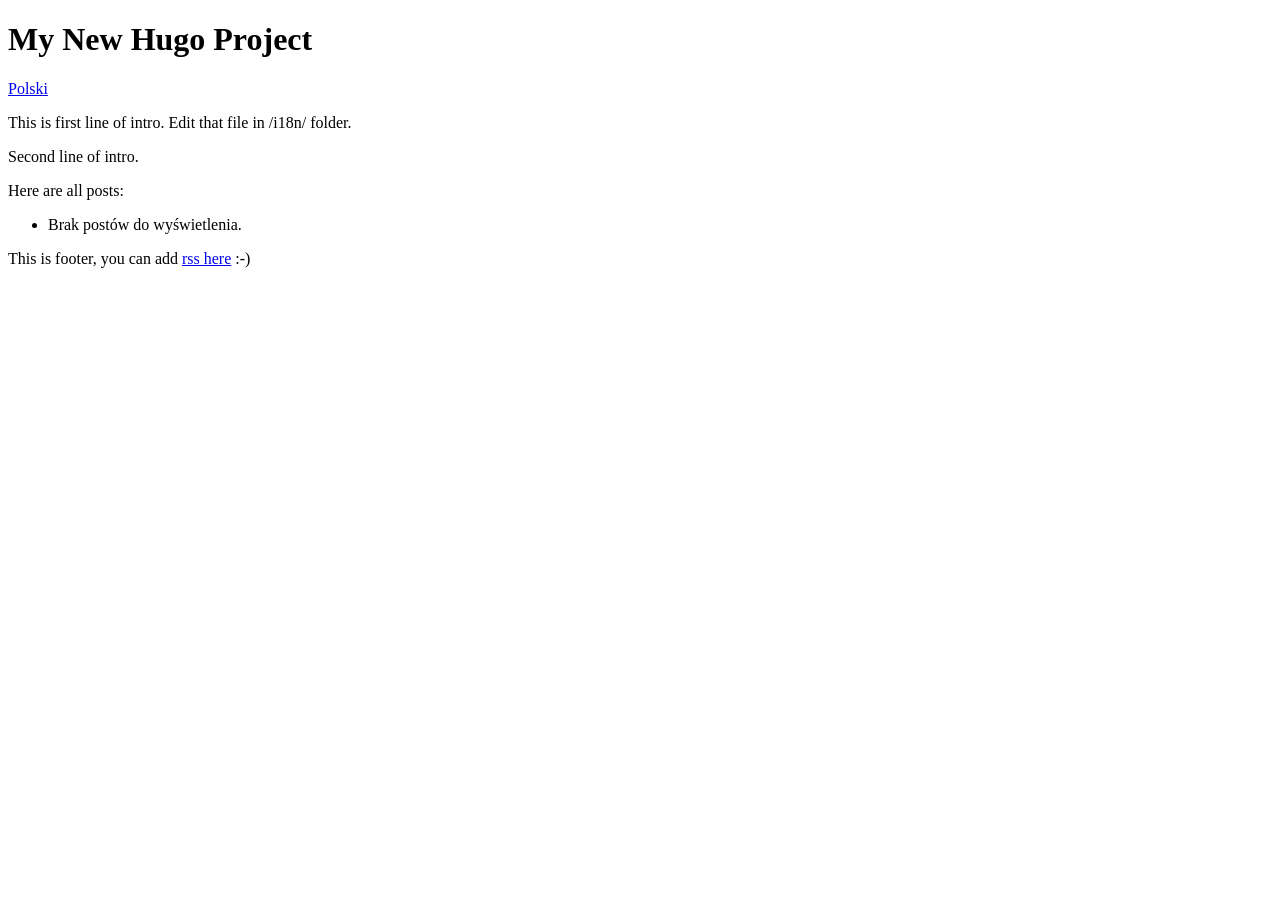
==== public/index.html @ 9b2324e7 "Initial commit of Hugo blog source" ====
<!DOCTYPE html>
<html lang="en-us">
<head>
	<meta name="generator" content="Hugo 0.165.0"><script src="/livereload.js?mindelay=10&amp;v=2&amp;port=1313&amp;path=livereload" data-no-instant defer></script>    <meta charset="utf-8">
  <meta http-equiv="X-UA-Compatible" content="IE=edge">
  <meta name="viewport" content="width=device-width, initial-scale=1">
  <title>My New Hugo Project</title>
  
  
  
    <meta name="description" content="This line is from content/_index.md.
Go to firstpost.">
  

  <meta property="og:url" content="http://localhost:1313/">
	<meta property="og:site_name" content="My New Hugo Project">
	<meta property="og:title" content="Home page">
	<meta property="og:description" content="This line is from content/_index.md.
Go to firstpost.">
	<meta property="og:locale" content="en_us">
	<meta property="og:type" content="website">

  
	<meta name="twitter:card" content="summary">
	<meta name="twitter:title" content="Home page">
	<meta name="twitter:description" content="This line is from content/_index.md.
Go to firstpost.">

  
	<meta itemprop="name" content="Home page">
	<meta itemprop="description" content="This line is from content/_index.md.
Go to firstpost.">
	<meta itemprop="wordCount" content="8">


  
    <link rel="icon" href="/favicon.ico">
  
  
  
  
  <link rel="stylesheet" href="/css/main.177fc6cf82c2ed8be7a8e20c16aea1a64393525558eae6222ce662b0de2437ca7474fc531011e9791177537b9ded71ae115c7eb3049040819306bd0f5c3e642a.css" integrity="sha512-F3/Gz4LC7YvnqOIMFq6hpkOTUlVY6uYiLOZisN4kN8p0dPxTEBHpeRF3U3ud7XGuEVx&#43;swSQQIGTBr0PXD5kKg==">
  
</head>
<body a="auto">
    <main class="page-content" aria-label="Content">
        <div class="w">
            
            
            <header class="site-header">
                <h1 class="site-title">My New Hugo Project</h1>
                <div class="header-nav">
                    <div class="menu-links">
                        
                        
                        
                        
                    </div>
                
                    <div class="language-switcher">
                        
                            
                                <a href="http://localhost:1313/pl/">Polski</a>
                            
                        
                    </div>
                </div>
            </header>
            

            


<p>This is first line of intro. Edit that file in /i18n/ folder.</p>
            

<p>Second line of intro.</p>






    
        <p>
            Here are all posts:
        </p>
        <ul>
            
            
            
                
            
            
                <li>Brak postów do wyświetlenia.</li>
            
            
        </ul>
    

    

    




            <footer>
                <p>This is footer, you can add <a href="../en/index.xml">rss here</a>  :-)</p>
            </footer>
        </div>
    </main></body>
</html>
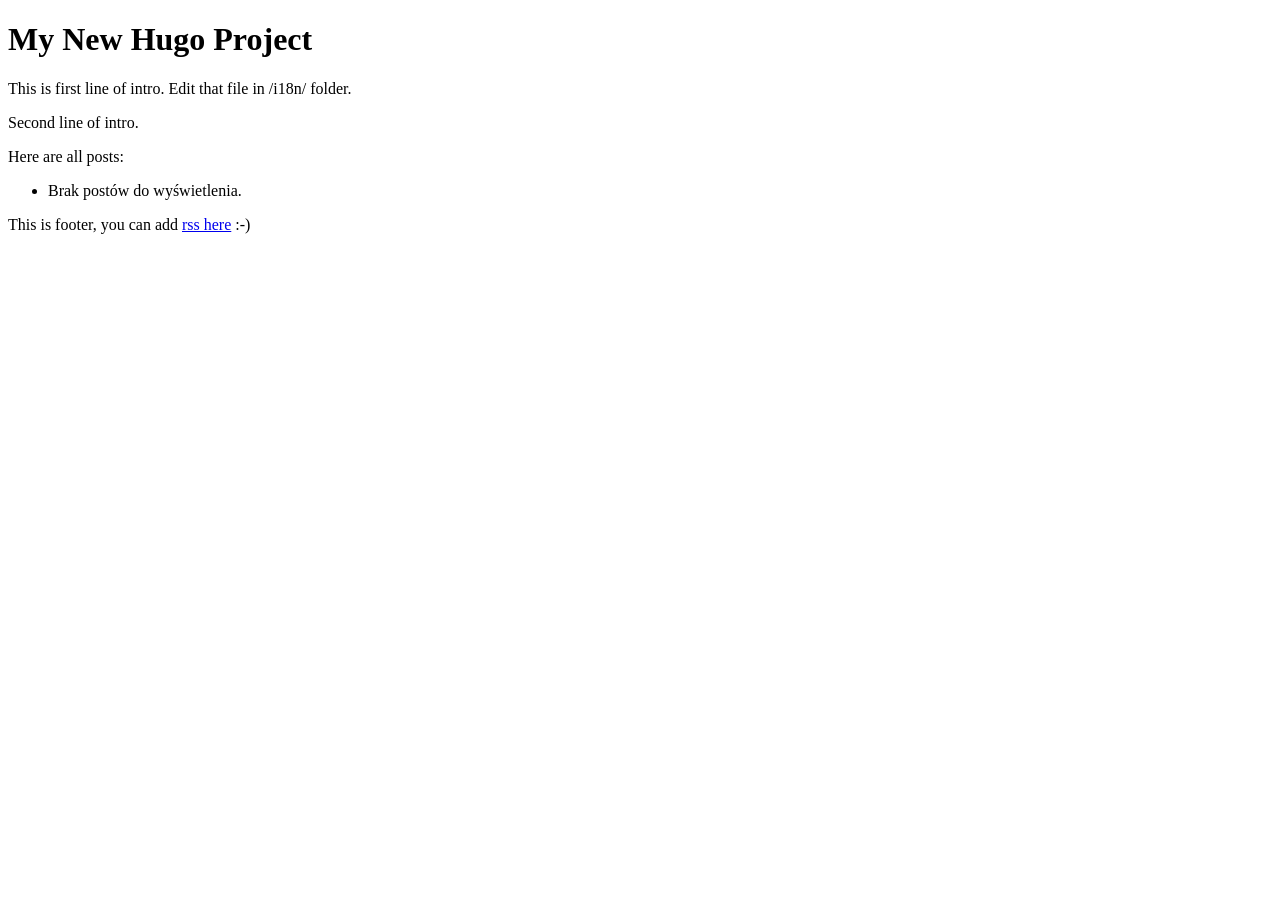
==== commit a246c946: "Fix language deprecations, run minify" ====
--- a/public/index.html
+++ b/public/index.html
@@ -1,113 +1,5 @@
-<!DOCTYPE html>
-<html lang="en-us">
-<head>
-	<meta name="generator" content="Hugo 0.165.0"><script src="/livereload.js?mindelay=10&amp;v=2&amp;port=1313&amp;path=livereload" data-no-instant defer></script>    <meta charset="utf-8">
-  <meta http-equiv="X-UA-Compatible" content="IE=edge">
-  <meta name="viewport" content="width=device-width, initial-scale=1">
-  <title>My New Hugo Project</title>
-  
-  
-  
-    <meta name="description" content="This line is from content/_index.md.
-Go to firstpost.">
-  
-
-  <meta property="og:url" content="http://localhost:1313/">
-	<meta property="og:site_name" content="My New Hugo Project">
-	<meta property="og:title" content="Home page">
-	<meta property="og:description" content="This line is from content/_index.md.
-Go to firstpost.">
-	<meta property="og:locale" content="en_us">
-	<meta property="og:type" content="website">
-
-  
-	<meta name="twitter:card" content="summary">
-	<meta name="twitter:title" content="Home page">
-	<meta name="twitter:description" content="This line is from content/_index.md.
-Go to firstpost.">
-
-  
-	<meta itemprop="name" content="Home page">
-	<meta itemprop="description" content="This line is from content/_index.md.
-Go to firstpost.">
-	<meta itemprop="wordCount" content="8">
-
-
-  
-    <link rel="icon" href="/favicon.ico">
-  
-  
-  
-  
-  <link rel="stylesheet" href="/css/main.177fc6cf82c2ed8be7a8e20c16aea1a64393525558eae6222ce662b0de2437ca7474fc531011e9791177537b9ded71ae115c7eb3049040819306bd0f5c3e642a.css" integrity="sha512-F3/Gz4LC7YvnqOIMFq6hpkOTUlVY6uYiLOZisN4kN8p0dPxTEBHpeRF3U3ud7XGuEVx&#43;swSQQIGTBr0PXD5kKg==">
-  
-</head>
-<body a="auto">
-    <main class="page-content" aria-label="Content">
-        <div class="w">
-            
-            
-            <header class="site-header">
-                <h1 class="site-title">My New Hugo Project</h1>
-                <div class="header-nav">
-                    <div class="menu-links">
-                        
-                        
-                        
-                        
-                    </div>
-                
-                    <div class="language-switcher">
-                        
-                            
-                                <a href="http://localhost:1313/pl/">Polski</a>
-                            
-                        
-                    </div>
-                </div>
-            </header>
-            
-
-            
-
-
-<p>This is first line of intro. Edit that file in /i18n/ folder.</p>
-            
-
-<p>Second line of intro.</p>
-
-
-
-
-
-
-    
-        <p>
-            Here are all posts:
-        </p>
-        <ul>
-            
-            
-            
-                
-            
-            
-                <li>Brak postów do wyświetlenia.</li>
-            
-            
-        </ul>
-    
-
-    
-
-    
-
-
-
-
-            <footer>
-                <p>This is footer, you can add <a href="../en/index.xml">rss here</a>  :-)</p>
-            </footer>
-        </div>
-    </main></body>
-</html>
+<!doctype html><html lang=en-us><head><meta name=generator content="Hugo 0.165.0"><meta charset=utf-8><meta http-equiv=X-UA-Compatible content="IE=edge"><meta name=viewport content="width=device-width,initial-scale=1"><title>My New Hugo Project</title><meta name=description content="This line is from content/_index.md.
+Go to firstpost."><meta property="og:url" content="https://github.com/athena-r/athenas-stuff.git/"><meta property="og:site_name" content="My New Hugo Project"><meta property="og:title" content="Home page"><meta property="og:description" content="This line is from content/_index.md.
+Go to firstpost."><meta property="og:locale" content="en_us"><meta property="og:type" content="website"><meta name=twitter:card content="summary"><meta name=twitter:title content="Home page"><meta name=twitter:description content="This line is from content/_index.md.
+Go to firstpost."><meta itemprop=name content="Home page"><meta itemprop=description content="This line is from content/_index.md.
+Go to firstpost."><meta itemprop=wordCount content="8"><link rel=icon href=/athena-r/athenas-stuff.git/favicon.ico><link rel=stylesheet href=/athena-r/athenas-stuff.git/css/main.bf84d18a708b99ef9b810801a1cc608b041a2447a11c2267b54e87c31e59fba1f2e3b49c570b89914d24ec422fd9274bd10efcf59f316e1f535d6efdde716111.css integrity="sha512-v4TRinCLme+bgQgBocxgiwQaJEehHCJntU6Hwx5Z+6Hy47ScVwuJkU0k7EIv2SdL0Q789Z8xbh9TXW793nFhEQ=="></head><body a=auto><main class=page-content aria-label=Content><div class=w><header class=site-header><h1 class=site-title>My New Hugo Project</h1><div class=header-nav><div class=menu-links></div><div class=language-switcher></div></div></header><p>This is first line of intro. Edit that file in /i18n/ folder.</p><p>Second line of intro.</p><p>Here are all posts:</p><ul><li>Brak postów do wyświetlenia.</li></ul><footer><p>This is footer, you can add <a href=../en/index.xml>rss here</a> :-)</p></footer></div></main></body></html>
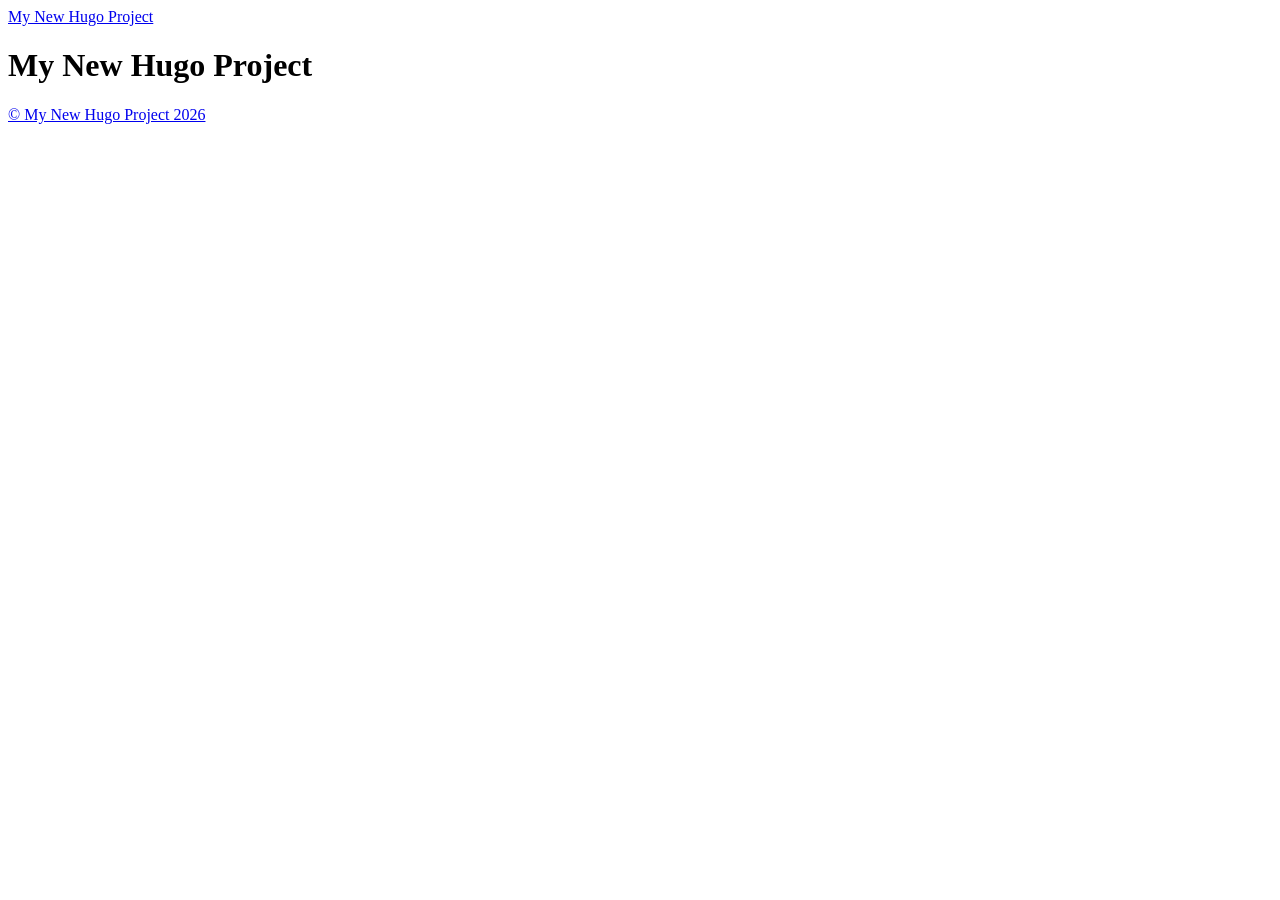
==== commit e6db5f1e: "Switch to Ananke for better support and quick start guidance" ====
--- a/public/index.html
+++ b/public/index.html
@@ -1,5 +1,31 @@
-<!doctype html><html lang=en-us><head><meta name=generator content="Hugo 0.165.0"><meta charset=utf-8><meta http-equiv=X-UA-Compatible content="IE=edge"><meta name=viewport content="width=device-width,initial-scale=1"><title>My New Hugo Project</title><meta name=description content="This line is from content/_index.md.
-Go to firstpost."><meta property="og:url" content="https://github.com/athena-r/athenas-stuff.git/"><meta property="og:site_name" content="My New Hugo Project"><meta property="og:title" content="Home page"><meta property="og:description" content="This line is from content/_index.md.
-Go to firstpost."><meta property="og:locale" content="en_us"><meta property="og:type" content="website"><meta name=twitter:card content="summary"><meta name=twitter:title content="Home page"><meta name=twitter:description content="This line is from content/_index.md.
-Go to firstpost."><meta itemprop=name content="Home page"><meta itemprop=description content="This line is from content/_index.md.
-Go to firstpost."><meta itemprop=wordCount content="8"><link rel=icon href=/athena-r/athenas-stuff.git/favicon.ico><link rel=stylesheet href=/athena-r/athenas-stuff.git/css/main.bf84d18a708b99ef9b810801a1cc608b041a2447a11c2267b54e87c31e59fba1f2e3b49c570b89914d24ec422fd9274bd10efcf59f316e1f535d6efdde716111.css integrity="sha512-v4TRinCLme+bgQgBocxgiwQaJEehHCJntU6Hwx5Z+6Hy47ScVwuJkU0k7EIv2SdL0Q789Z8xbh9TXW793nFhEQ=="></head><body a=auto><main class=page-content aria-label=Content><div class=w><header class=site-header><h1 class=site-title>My New Hugo Project</h1><div class=header-nav><div class=menu-links></div><div class=language-switcher></div></div></header><p>This is first line of intro. Edit that file in /i18n/ folder.</p><p>Second line of intro.</p><p>Here are all posts:</p><ul><li>Brak postów do wyświetlenia.</li></ul><footer><p>This is footer, you can add <a href=../en/index.xml>rss here</a> :-)</p></footer></div></main></body></html>+<!doctype html><html lang=en-us><head><meta charset=utf-8><meta http-equiv=X-UA-Compatible content="IE=edge,chrome=1"><title>My New Hugo Project</title><meta name=viewport content="width=device-width,minimum-scale=1"><meta name=description content><meta name=generator content="Hugo 0.165.0"><meta name=robots content="index, follow"><link rel=stylesheet href=/athena-r/athenas-stuff.git/ananke/css/main.02a37ad6c4e155c542d276915a0e3f83f5c7c5fec443350f6e60753f1679b7a7.css integrity="sha256-AqN61sThVcVC0naRWg4/g/XHxf7EQzUPbmB1PxZ5t6c=" crossorigin=anonymous><script>(function(){"use strict";function t(){for(var t=document.querySelectorAll(".code-block .code-copy[hidden]"),e=0;e<t.length;e++)t[e].hidden=!1}document.readyState==="loading"?document.addEventListener("DOMContentLoaded",t):t();function e(e){var t=e.querySelector(".code-copy-label"),n=t?t.textContent:null;e.classList.add("is-copied"),t&&(t.textContent="Copied"),window.setTimeout(function(){e.classList.remove("is-copied"),t&&n!==null&&(t.textContent=n)},2e3)}function n(e){var n,t=document.createElement("textarea");t.value=e,t.setAttribute("readonly",""),t.style.position="absolute",t.style.left="-9999px",document.body.appendChild(t),t.select(),n=!1;try{n=document.execCommand("copy")}catch{n=!1}return document.body.removeChild(t),n}function s(t){var s,o,a,i=t.closest(".code-block");if(!i)return;if(s=i.querySelector("pre"),!s)return;a=s.querySelector("code")||s,o=a.innerText,navigator.clipboard&&navigator.clipboard.writeText?navigator.clipboard.writeText(o).then(function(){e(t)},function(){n(o)&&e(t)}):n(o)&&e(t)}document.addEventListener("click",function(e){var t=e.target.closest(".code-copy");t&&s(t)})})()</script><link href=/athena-r/athenas-stuff.git/index.xml rel=alternate type=application/rss+xml title="My New Hugo Project"><link href=/athena-r/athenas-stuff.git/index.xml rel=feed type=application/rss+xml title="My New Hugo Project"><link rel=canonical href=https://github.com/athena-r/athenas-stuff.git/><meta property="og:url" content="https://github.com/athena-r/athenas-stuff.git/"><meta property="og:site_name" content="My New Hugo Project"><meta property="og:title" content="My New Hugo Project"><meta property="og:locale" content="en_us"><meta property="og:type" content="website"><meta itemprop=name content="My New Hugo Project"><meta name=twitter:card content="summary"><meta name=twitter:title content="My New Hugo Project"></head><body class="ma0 avenir bg-near-white production is-home"><header><div class="pb3-m pb6-l bg-black"><nav class="pv3 ph3 ph4-ns" role=navigation><div class="flex-l center items-center justify-between"><a href=/athena-r/athenas-stuff.git/ class="f3 fw2 hover-white white-90 dib no-underline">My New Hugo Project</a><div class="flex-l items-center"><div class=ananke-socials></div></div></div></nav><div class="tc-l pv3 ph3 ph4-ns"><h1 class="f2 f-subheadline-l fw2 light-silver mb0 lh-title">My New Hugo Project</h1></div></div></header><main class=pb7 role=main><article class="cf ph3 ph5-l pv3 pv4-l f4 tc-l center measure-wide lh-copy nested-links mid-gray"></article></main><footer class="bg-black bottom-0 w-100 pa3" role=contentinfo><div class="flex justify-between"><a class="f4 fw4 hover-white white-70 dn dib-ns pv2 ph3 no-underline" href=https://github.com/athena-r/athenas-stuff.git/>&copy; My New Hugo Project 2026</a><div><div class=ananke-socials></div></div></div></footer></body></html>
+
+
+
+
+
+
+
+
+
+
+
+
+
+
+
+
+
+
+
+
+
+
+
+
+
+
+
+
+
+
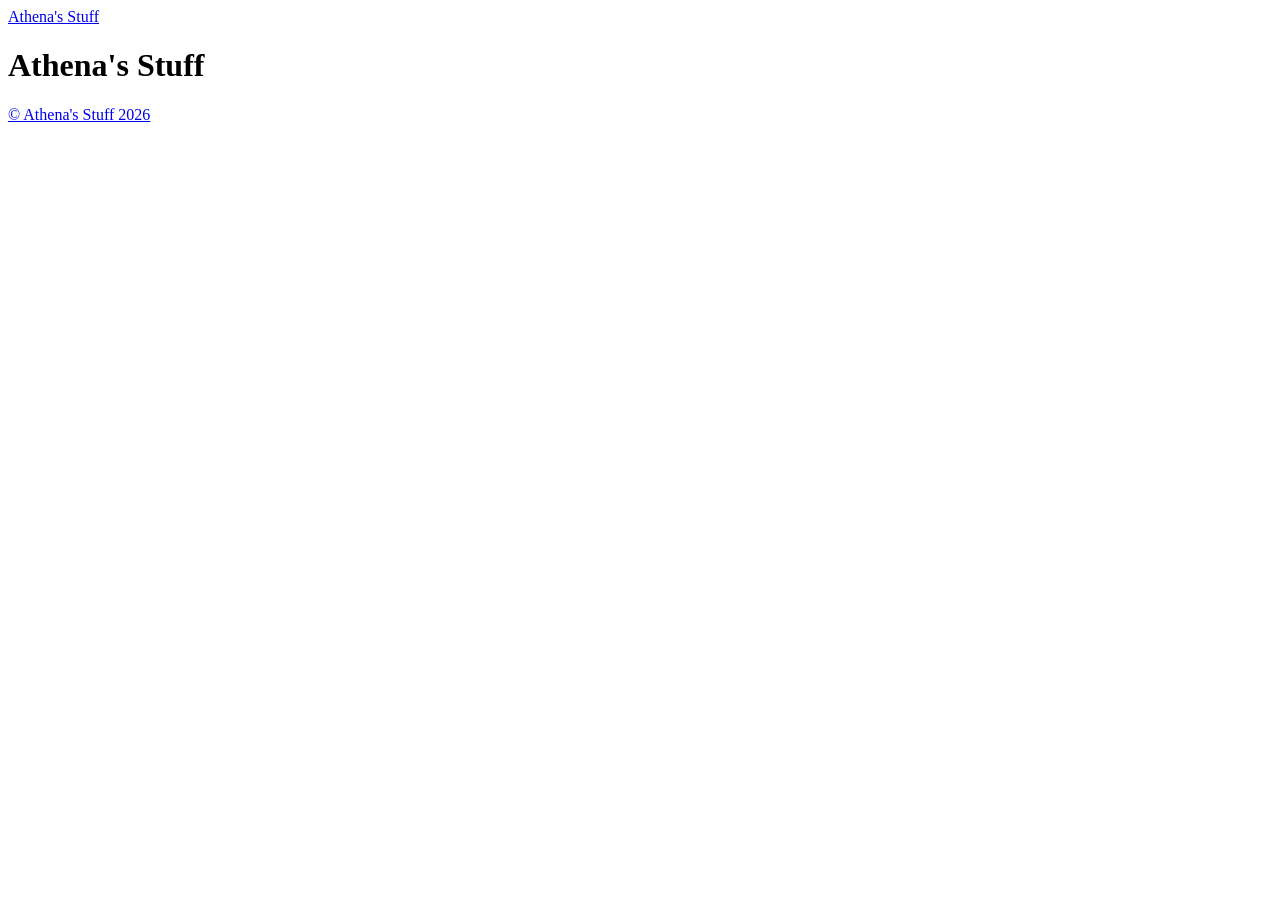
==== commit a1ec2255: "Switch name to Athena's Stuff" ====
--- a/public/index.html
+++ b/public/index.html
@@ -1,31 +1,205 @@
-<!doctype html><html lang=en-us><head><meta charset=utf-8><meta http-equiv=X-UA-Compatible content="IE=edge,chrome=1"><title>My New Hugo Project</title><meta name=viewport content="width=device-width,minimum-scale=1"><meta name=description content><meta name=generator content="Hugo 0.165.0"><meta name=robots content="index, follow"><link rel=stylesheet href=/athena-r/athenas-stuff.git/ananke/css/main.02a37ad6c4e155c542d276915a0e3f83f5c7c5fec443350f6e60753f1679b7a7.css integrity="sha256-AqN61sThVcVC0naRWg4/g/XHxf7EQzUPbmB1PxZ5t6c=" crossorigin=anonymous><script>(function(){"use strict";function t(){for(var t=document.querySelectorAll(".code-block .code-copy[hidden]"),e=0;e<t.length;e++)t[e].hidden=!1}document.readyState==="loading"?document.addEventListener("DOMContentLoaded",t):t();function e(e){var t=e.querySelector(".code-copy-label"),n=t?t.textContent:null;e.classList.add("is-copied"),t&&(t.textContent="Copied"),window.setTimeout(function(){e.classList.remove("is-copied"),t&&n!==null&&(t.textContent=n)},2e3)}function n(e){var n,t=document.createElement("textarea");t.value=e,t.setAttribute("readonly",""),t.style.position="absolute",t.style.left="-9999px",document.body.appendChild(t),t.select(),n=!1;try{n=document.execCommand("copy")}catch{n=!1}return document.body.removeChild(t),n}function s(t){var s,o,a,i=t.closest(".code-block");if(!i)return;if(s=i.querySelector("pre"),!s)return;a=s.querySelector("code")||s,o=a.innerText,navigator.clipboard&&navigator.clipboard.writeText?navigator.clipboard.writeText(o).then(function(){e(t)},function(){n(o)&&e(t)}):n(o)&&e(t)}document.addEventListener("click",function(e){var t=e.target.closest(".code-copy");t&&s(t)})})()</script><link href=/athena-r/athenas-stuff.git/index.xml rel=alternate type=application/rss+xml title="My New Hugo Project"><link href=/athena-r/athenas-stuff.git/index.xml rel=feed type=application/rss+xml title="My New Hugo Project"><link rel=canonical href=https://github.com/athena-r/athenas-stuff.git/><meta property="og:url" content="https://github.com/athena-r/athenas-stuff.git/"><meta property="og:site_name" content="My New Hugo Project"><meta property="og:title" content="My New Hugo Project"><meta property="og:locale" content="en_us"><meta property="og:type" content="website"><meta itemprop=name content="My New Hugo Project"><meta name=twitter:card content="summary"><meta name=twitter:title content="My New Hugo Project"></head><body class="ma0 avenir bg-near-white production is-home"><header><div class="pb3-m pb6-l bg-black"><nav class="pv3 ph3 ph4-ns" role=navigation><div class="flex-l center items-center justify-between"><a href=/athena-r/athenas-stuff.git/ class="f3 fw2 hover-white white-90 dib no-underline">My New Hugo Project</a><div class="flex-l items-center"><div class=ananke-socials></div></div></div></nav><div class="tc-l pv3 ph3 ph4-ns"><h1 class="f2 f-subheadline-l fw2 light-silver mb0 lh-title">My New Hugo Project</h1></div></div></header><main class=pb7 role=main><article class="cf ph3 ph5-l pv3 pv4-l f4 tc-l center measure-wide lh-copy nested-links mid-gray"></article></main><footer class="bg-black bottom-0 w-100 pa3" role=contentinfo><div class="flex justify-between"><a class="f4 fw4 hover-white white-70 dn dib-ns pv2 ph3 no-underline" href=https://github.com/athena-r/athenas-stuff.git/>&copy; My New Hugo Project 2026</a><div><div class=ananke-socials></div></div></div></footer></body></html>
-
-
-
-
-
-
-
-
-
-
-
-
-
-
-
-
-
-
-
-
-
-
-
-
-
-
-
-
-
-
+<!DOCTYPE html>
+<html lang="en-us">
+  <head>
+    <meta charset="utf-8">
+    <meta http-equiv="X-UA-Compatible" content="IE=edge,chrome=1">
+    
+    <title>Athena&#39;s Stuff</title>
+    <meta name="viewport" content="width=device-width,minimum-scale=1">
+    <meta name="description" content="">
+    <meta name="generator" content="Hugo 0.165.0">
+    
+    
+    
+      <meta name="robots" content="index, follow">
+    
+    
+
+    <link rel="stylesheet" href="/athena-r/athenas-stuff.git/ananke/css/main.02a37ad6c4e155c542d276915a0e3f83f5c7c5fec443350f6e60753f1679b7a7.css" integrity="sha256-AqN61sThVcVC0naRWg4/g/XHxf7EQzUPbmB1PxZ5t6c=" crossorigin="anonymous">
+    <script>
+  (function () {
+    "use strict";
+
+    
+    
+    function revealButtons() {
+      var buttons = document.querySelectorAll(".code-block .code-copy[hidden]");
+      for (var i = 0; i < buttons.length; i++) {
+        buttons[i].hidden = false;
+      }
+    }
+    if (document.readyState === "loading") {
+      document.addEventListener("DOMContentLoaded", revealButtons);
+    } else {
+      revealButtons();
+    }
+
+    function flash(button) {
+      var label = button.querySelector(".code-copy-label");
+      var previous = label ? label.textContent : null;
+      button.classList.add("is-copied");
+      if (label) label.textContent = "Copied";
+      window.setTimeout(function () {
+        button.classList.remove("is-copied");
+        if (label && previous !== null) label.textContent = previous;
+      }, 2000);
+    }
+
+    function legacyCopy(text) {
+      var area = document.createElement("textarea");
+      area.value = text;
+      area.setAttribute("readonly", "");
+      area.style.position = "absolute";
+      area.style.left = "-9999px";
+      document.body.appendChild(area);
+      area.select();
+      var ok = false;
+      try {
+        ok = document.execCommand("copy");
+      } catch (e) {
+        ok = false;
+      }
+      document.body.removeChild(area);
+      return ok;
+    }
+
+    function copyFrom(button) {
+      var container = button.closest(".code-block");
+      if (!container) return;
+      var pre = container.querySelector("pre");
+      if (!pre) return;
+      var source = pre.querySelector("code") || pre;
+      var text = source.innerText;
+
+      if (navigator.clipboard && navigator.clipboard.writeText) {
+        navigator.clipboard.writeText(text).then(
+          function () { flash(button); },
+          function () { if (legacyCopy(text)) flash(button); }
+        );
+      } else if (legacyCopy(text)) {
+        flash(button);
+      }
+    }
+
+    document.addEventListener("click", function (event) {
+      var button = event.target.closest(".code-copy");
+      if (button) copyFrom(button);
+    });
+  })();
+</script>
+
+    
+      
+
+    
+
+    
+    
+      <link href="/athena-r/athenas-stuff.git/index.xml" rel="alternate" type="application/rss+xml" title="Athena&#39;s Stuff" />
+      <link href="/athena-r/athenas-stuff.git/index.xml" rel="feed" type="application/rss+xml" title="Athena&#39;s Stuff" />
+      
+    
+
+    
+      <link rel="canonical" href="https://github.com/athena-r/athenas-stuff.git/">
+    
+
+    
+    
+    <meta property="og:url" content="https://github.com/athena-r/athenas-stuff.git/">
+	<meta property="og:site_name" content="Athena&#39;s Stuff">
+	<meta property="og:title" content="Athena&#39;s Stuff">
+	<meta property="og:locale" content="en_us">
+	<meta property="og:type" content="website">
+
+	<meta itemprop="name" content="Athena&#39;s Stuff">
+	<meta name="twitter:card" content="summary">
+	<meta name="twitter:title" content="Athena&#39;s Stuff">
+
+      
+      
+    
+	
+  </head><body class="ma0 avenir bg-near-white production is-home">
+
+  <header>
+    <div class="pb3-m pb6-l bg-black">
+      <nav class="pv3 ph3 ph4-ns" role="navigation">
+  <div class="flex-l center items-center justify-between">
+    <a href="/athena-r/athenas-stuff.git/" class="f3 fw2 hover-white white-90 dib no-underline">
+      
+        Athena&#39;s Stuff
+      
+    </a>
+    <div class="flex-l items-center">
+      
+
+      
+      <div class="ananke-socials"></div>
+
+    </div>
+  </div>
+</nav>
+
+      
+      <div class="tc-l pv3 ph3 ph4-ns">
+        <h1 class="f2 f-subheadline-l fw2 light-silver mb0 lh-title">
+          Athena&#39;s Stuff
+        </h1>
+        
+      </div>
+    </div>
+  </header>
+
+<main class="pb7" role="main"><article class="cf ph3 ph5-l pv3 pv4-l f4 tc-l center measure-wide lh-copy nested-links mid-gray">
+    
+  </article>
+
+  
+  
+  
+  
+  
+
+  
+</main><footer class="bg-black bottom-0 w-100 pa3" role="contentinfo">
+  <div class="flex justify-between">
+  <a class="f4 fw4 hover-white white-70 dn dib-ns pv2 ph3 no-underline" href="https://github.com/athena-r/athenas-stuff.git/" >
+    &copy;  Athena's Stuff 2026 
+  </a>
+    <div><div class="ananke-socials"></div>
+</div>
+  </div>
+</footer>
+</body>
+</html>
+
+
+
+
+
+
+
+
+
+
+
+
+
+
+
+
+
+
+
+
+
+
+
+
+
+
+
+
+
+
